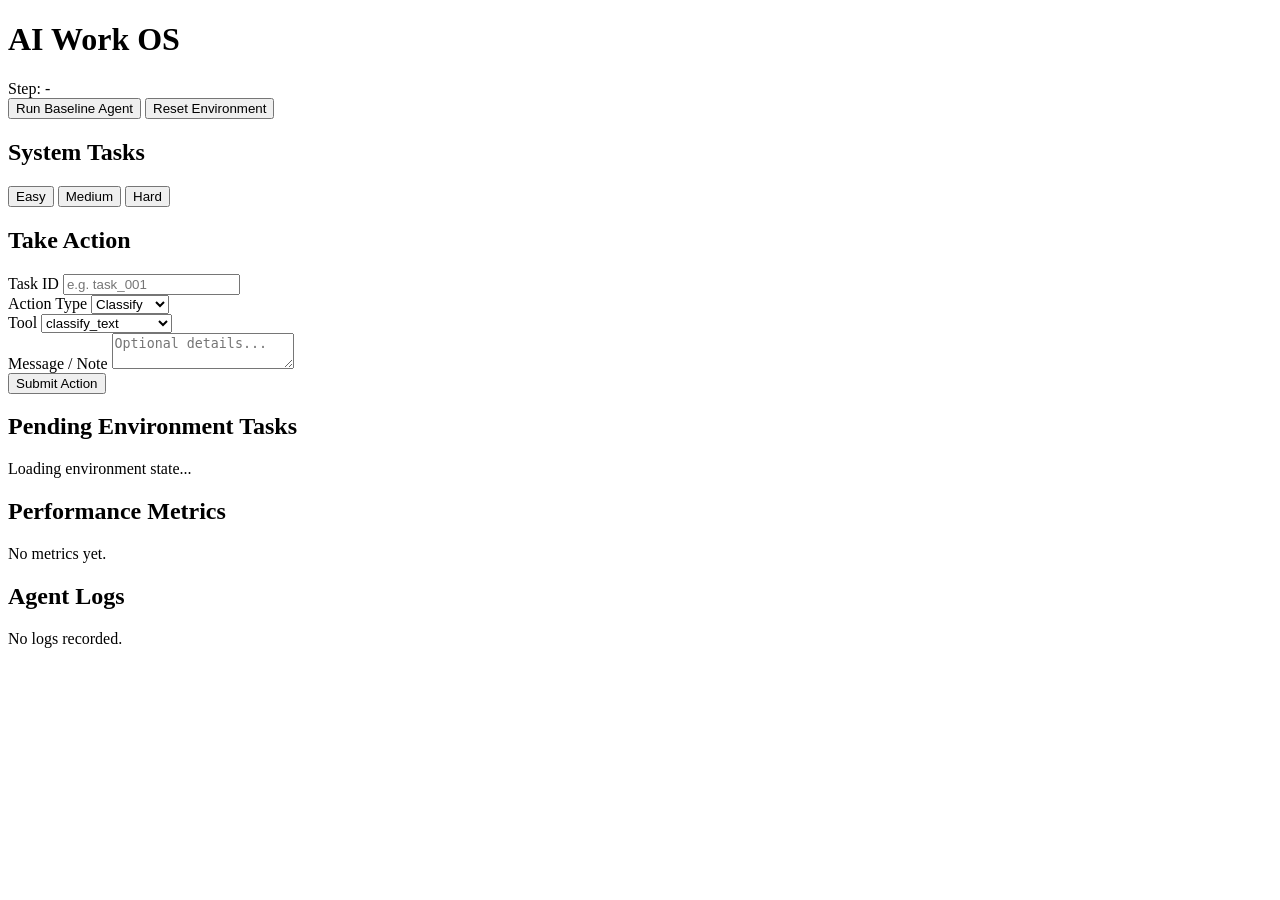
==== app/static/index.html @ a04adcc6 "Initial commit for Hugging Face Spaces deployment" ====
<!DOCTYPE html>
<html lang="en">
<head>
    <meta charset="UTF-8">
    <meta name="viewport" content="width=device-width, initial-scale=1.0">
    <title>AI Work OS Dashboard</title>
    <link rel="preconnect" href="https://fonts.googleapis.com">
    <link rel="preconnect" href="https://fonts.gstatic.com" crossorigin>
    <link href="https://fonts.googleapis.com/css2?family=Inter:wght@300;400;500;600;700&display=swap" rel="stylesheet">
    <link rel="stylesheet" href="/static/styles.css">
</head>
<body>
    <div class="glass-bg"></div>
    
    <header class="navbar glass-panel">
        <div class="logo">
            <div class="logo-icon"></div>
            <h1>AI Work OS</h1>
        </div>
        <div class="header-actions">
            <div class="step-badge">Step: <span id="env-step">-</span></div>
            <button id="btn-baseline" class="btn btn-secondary">Run Baseline Agent</button>
            <button id="btn-reset" class="btn btn-primary">Reset Environment</button>
        </div>
    </header>

    <main class="dashboard-grid">
        
        <!-- Left Column: Available Tasks & Action Form -->
        <section class="left-col">
            <div class="panel glass-panel">
                <h2>System Tasks</h2>
                <div class="tasks-tabs">
                    <button class="tab active" data-difficulty="easy">Easy</button>
                    <button class="tab" data-difficulty="medium">Medium</button>
                    <button class="tab" data-difficulty="hard">Hard</button>
                </div>
                <div class="tasks-list-container" id="tasks-list">
                    <!-- Tasks will be injected here -->
                </div>
            </div>

            <div class="panel glass-panel mt-4 action-panel">
                <h2>Take Action</h2>
                <form id="action-form">
                    <div class="form-group">
                        <label>Task ID</label>
                        <input type="text" id="action-task-id" placeholder="e.g. task_001" required>
                    </div>
                    <div class="form-group">
                        <label>Action Type</label>
                        <select id="action-type" required>
                            <option value="classify">Classify</option>
                            <option value="schedule">Schedule</option>
                            <option value="refund">Refund</option>
                            <option value="reply">Reply</option>
                        </select>
                    </div>
                    <div class="form-group">
                        <label>Tool</label>
                        <select id="action-tool" required>
                            <option value="classify_text">classify_text</option>
                            <option value="schedule_meeting">schedule_meeting</option>
                            <option value="process_refund">process_refund</option>
                            <option value="send_email">send_email</option>
                        </select>
                    </div>
                    <div class="form-group">
                        <label>Message / Note</label>
                        <textarea id="action-message" rows="2" placeholder="Optional details..."></textarea>
                    </div>
                    <button type="submit" class="btn btn-primary btn-full">Submit Action</button>
                </form>
            </div>
        </section>

        <!-- Center Column: Environment State (Active Tasks) -->
        <section class="center-col">
            <div class="panel glass-panel full-height">
                <h2>Pending Environment Tasks</h2>
                <div id="env-tasks" class="env-tasks-grid">
                    <p class="text-muted">Loading environment state...</p>
                </div>
            </div>
        </section>

        <!-- Right Column: Metrics & Logs -->
        <section class="right-col">
            <div class="panel glass-panel">
                <h2>Performance Metrics</h2>
                <div class="metrics-grid" id="metrics-container">
                    <!-- Metrics will be injected here -->
                    <p class="text-muted">No metrics yet.</p>
                </div>
            </div>

            <div class="panel glass-panel mt-4 logs-panel">
                <h2>Agent Logs</h2>
                <div class="logs-container" id="logs-container">
                    <p class="text-muted">No logs recorded.</p>
                </div>
            </div>
        </section>

    </main>

    <!-- Notification Toast -->
    <div id="toast" class="toast"></div>

    <script src="/static/app.js"></script>
</body>
</html>
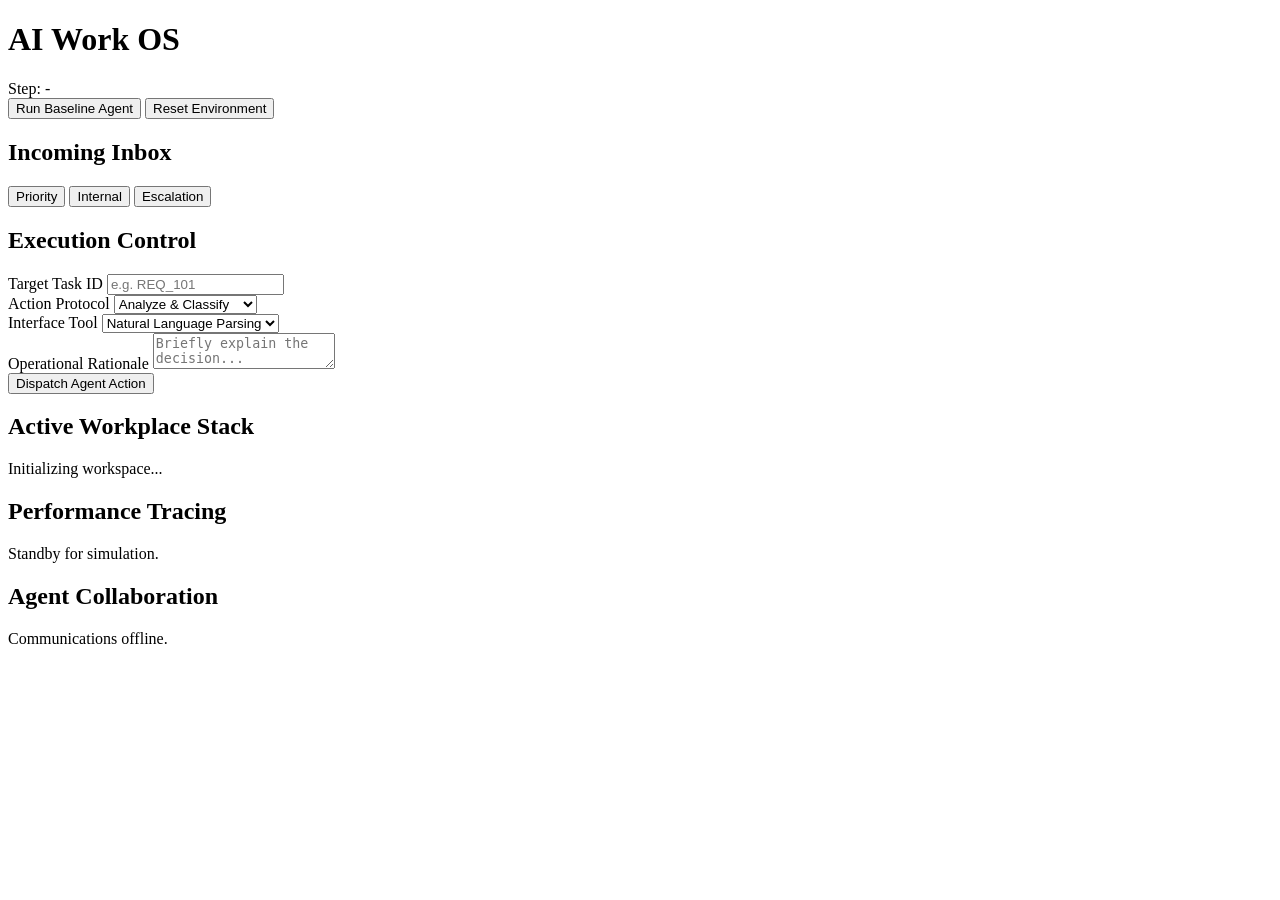
==== commit b443aebf: "initial commit" ====
--- a/app/static/index.html
+++ b/app/static/index.html
@@ -29,11 +29,11 @@
         <!-- Left Column: Available Tasks & Action Form -->
         <section class="left-col">
             <div class="panel glass-panel">
-                <h2>System Tasks</h2>
+                <h2>Incoming Inbox</h2>
                 <div class="tasks-tabs">
-                    <button class="tab active" data-difficulty="easy">Easy</button>
-                    <button class="tab" data-difficulty="medium">Medium</button>
-                    <button class="tab" data-difficulty="hard">Hard</button>
+                    <button class="tab active" data-difficulty="easy">Priority</button>
+                    <button class="tab" data-difficulty="medium">Internal</button>
+                    <button class="tab" data-difficulty="hard">Escalation</button>
                 </div>
                 <div class="tasks-list-container" id="tasks-list">
                     <!-- Tasks will be injected here -->
@@ -41,45 +41,45 @@
             </div>
 
             <div class="panel glass-panel mt-4 action-panel">
-                <h2>Take Action</h2>
+                <h2>Execution Control</h2>
                 <form id="action-form">
                     <div class="form-group">
-                        <label>Task ID</label>
-                        <input type="text" id="action-task-id" placeholder="e.g. task_001" required>
+                        <label>Target Task ID</label>
+                        <input type="text" id="action-task-id" placeholder="e.g. REQ_101" required>
                     </div>
                     <div class="form-group">
-                        <label>Action Type</label>
+                        <label>Action Protocol</label>
                         <select id="action-type" required>
-                            <option value="classify">Classify</option>
-                            <option value="schedule">Schedule</option>
-                            <option value="refund">Refund</option>
-                            <option value="reply">Reply</option>
+                            <option value="classify">Analyze & Classify</option>
+                            <option value="schedule">Coordinate Meeting</option>
+                            <option value="refund">Process Transaction</option>
+                            <option value="reply">Compose Reply</option>
                         </select>
                     </div>
                     <div class="form-group">
-                        <label>Tool</label>
+                        <label>Interface Tool</label>
                         <select id="action-tool" required>
-                            <option value="classify_text">classify_text</option>
-                            <option value="schedule_meeting">schedule_meeting</option>
-                            <option value="process_refund">process_refund</option>
-                            <option value="send_email">send_email</option>
+                            <option value="classify_text">Natural Language Parsing</option>
+                            <option value="schedule_meeting">Calender Integrator</option>
+                            <option value="process_refund">Payment Gateway</option>
+                            <option value="send_email">SMTP Relay</option>
                         </select>
                     </div>
                     <div class="form-group">
-                        <label>Message / Note</label>
-                        <textarea id="action-message" rows="2" placeholder="Optional details..."></textarea>
+                        <label>Operational Rationale</label>
+                        <textarea id="action-message" rows="2" placeholder="Briefly explain the decision..."></textarea>
                     </div>
-                    <button type="submit" class="btn btn-primary btn-full">Submit Action</button>
+                    <button type="submit" class="btn btn-primary btn-full">Dispatch Agent Action</button>
                 </form>
             </div>
         </section>
 
         <!-- Center Column: Environment State (Active Tasks) -->
         <section class="center-col">
-            <div class="panel glass-panel full-height">
-                <h2>Pending Environment Tasks</h2>
+            <div class="panel glass-panel">
+                <h2>Active Workplace Stack</h2>
                 <div id="env-tasks" class="env-tasks-grid">
-                    <p class="text-muted">Loading environment state...</p>
+                    <p class="text-muted">Initializing workspace...</p>
                 </div>
             </div>
         </section>
@@ -87,17 +87,17 @@
         <!-- Right Column: Metrics & Logs -->
         <section class="right-col">
             <div class="panel glass-panel">
-                <h2>Performance Metrics</h2>
+                <h2>Performance Tracing</h2>
                 <div class="metrics-grid" id="metrics-container">
                     <!-- Metrics will be injected here -->
-                    <p class="text-muted">No metrics yet.</p>
+                    <p class="text-muted">Standby for simulation.</p>
                 </div>
             </div>
 
             <div class="panel glass-panel mt-4 logs-panel">
-                <h2>Agent Logs</h2>
+                <h2>Agent Collaboration</h2>
                 <div class="logs-container" id="logs-container">
-                    <p class="text-muted">No logs recorded.</p>
+                    <p class="text-muted">Communications offline.</p>
                 </div>
             </div>
         </section>
